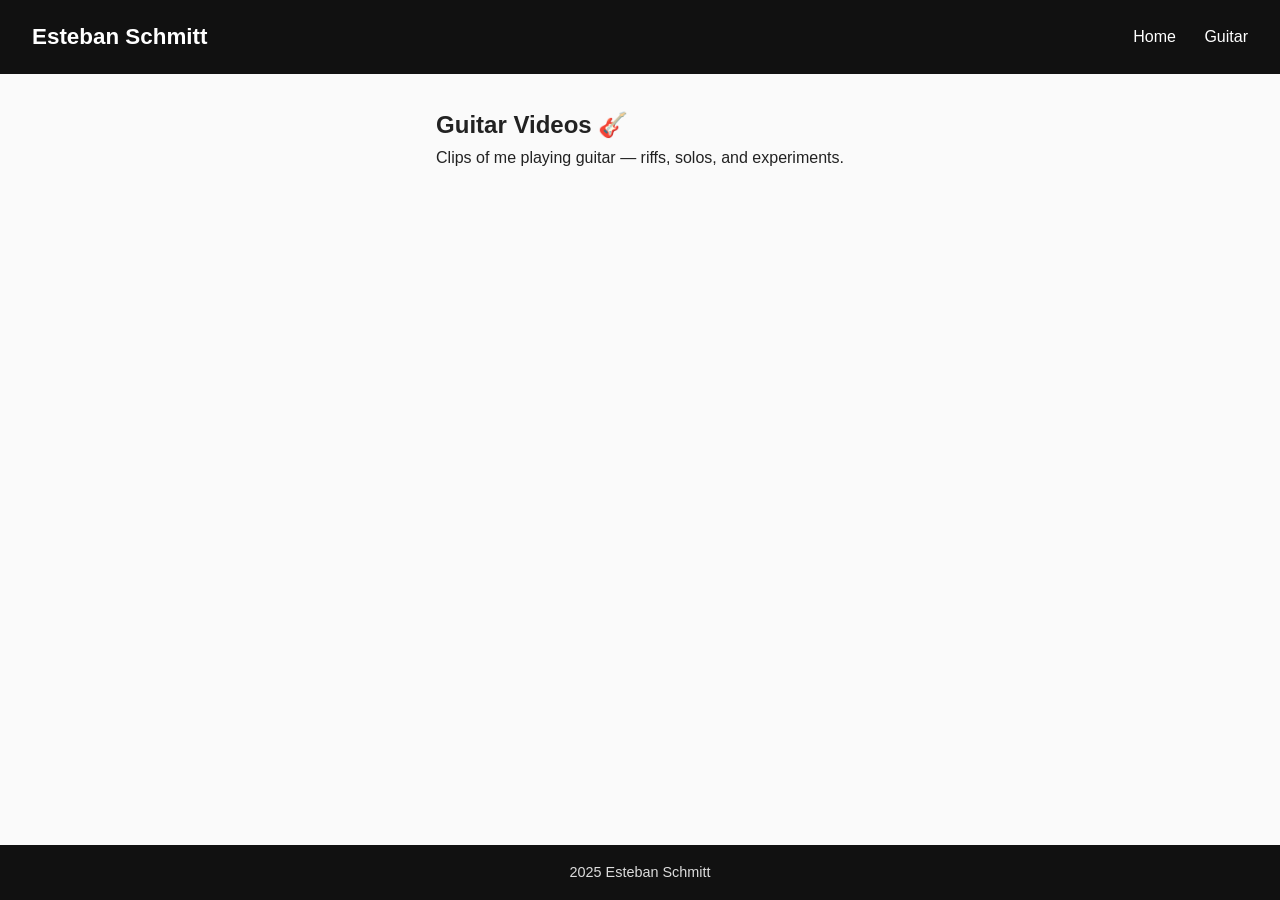
==== guitar.html @ 2b325dcb "Added Guitar Video page" ====
<!DOCTYPE html>
<html lang="en">
<head>
  <meta charset="UTF-8" />
  <meta name="viewport" content="width=device-width, initial-scale=1.0" />
  <title>Guitar Videos | Esteban Schmitt</title>
  <link rel="stylesheet" href="style.css" />
</head>
<body>

<header>
  <h1>Esteban Schmitt</h1>
  <nav>
    <a href="index.html">Home</a>
    <a href="guitar.html">Guitar</a>
  </nav>
</header>

<main>
  <section>
    <h2>Guitar Videos 🎸</h2>
    <p>Clips of me playing guitar — riffs, solos, and experiments.</p>
  </section>

  <section class="video-grid" id="videoGrid">
    <!-- Videos injected by JS -->
  </section>
</main>

<footer>
  <p>2025 Esteban Schmitt</p>
</footer>

<script src="videos.js"></script>
</body>
</html>
---- style.css ----
/* Basic reset */
* {
  margin: 0;
  padding: 0;
  box-sizing: border-box;
}

body {
  font-family: 'Segoe UI', Roboto, sans-serif;
  line-height: 1.6;
  background-color: #fafafa;
  color: #222;
  display: flex;
  flex-direction: column;
  min-height: 100vh;
}

header {
  background: #111;
  color: white;
  padding: 1.2rem 2rem;
  display: flex;
  justify-content: space-between;
  align-items: center;
}

header h1 {
  font-size: 1.4rem;
}

nav a {
  color: white;
  text-decoration: none;
  margin-left: 1.5rem;
  font-size: 1rem;
  transition: color 0.2s;
}

nav a:hover {
  color: #00b4d8;
}

main {
  flex: 1;
  max-width: 900px;
  margin: 2rem auto;
  padding: 0 1rem;
}

section {
  margin-bottom: 3rem;
}

#hero {
  text-align: center;
  margin-top: 2rem;
}

#hero h2 {
  font-size: 2rem;
  margin-bottom: 1rem;
}

#hero p {
  max-width: 600px;
  margin: 0 auto 1.5rem;
}

.button {
  background: #00b4d8;
  color: white;
  padding: 0.6rem 1.2rem;
  border-radius: 5px;
  text-decoration: none;
  transition: background 0.2s;
}

.button:hover {
  background: #0077b6;
}

.project-grid {
  display: grid;
  grid-template-columns: repeat(auto-fit, minmax(250px, 1fr));
  gap: 1rem;
}

.project {
  background: white;
  border-radius: 8px;
  padding: 1rem;
  box-shadow: 0 2px 6px rgba(0,0,0,0.1);
}

footer {
  text-align: center;
  padding: 1rem;
  background: #111;
  color: #ddd;
  font-size: 0.9rem;
}

.video-grid {
  display: grid;
  grid-template-columns: repeat(auto-fit, minmax(300px, 1fr));
  gap: 1.5rem;
  margin-top: 2rem;
}

.video-card {
  display: block;
  border-radius: 10px;
  overflow: hidden;
  box-shadow: 0 4px 10px rgba(0,0,0,0.15);
  transition: transform 0.2s, box-shadow 0.2s;
}

.video-card img {
  width: 100%;
  display: block;
}

.video-card:hover {
  transform: translateY(-4px);
  box-shadow: 0 8px 18px rgba(0,0,0,0.25);
}
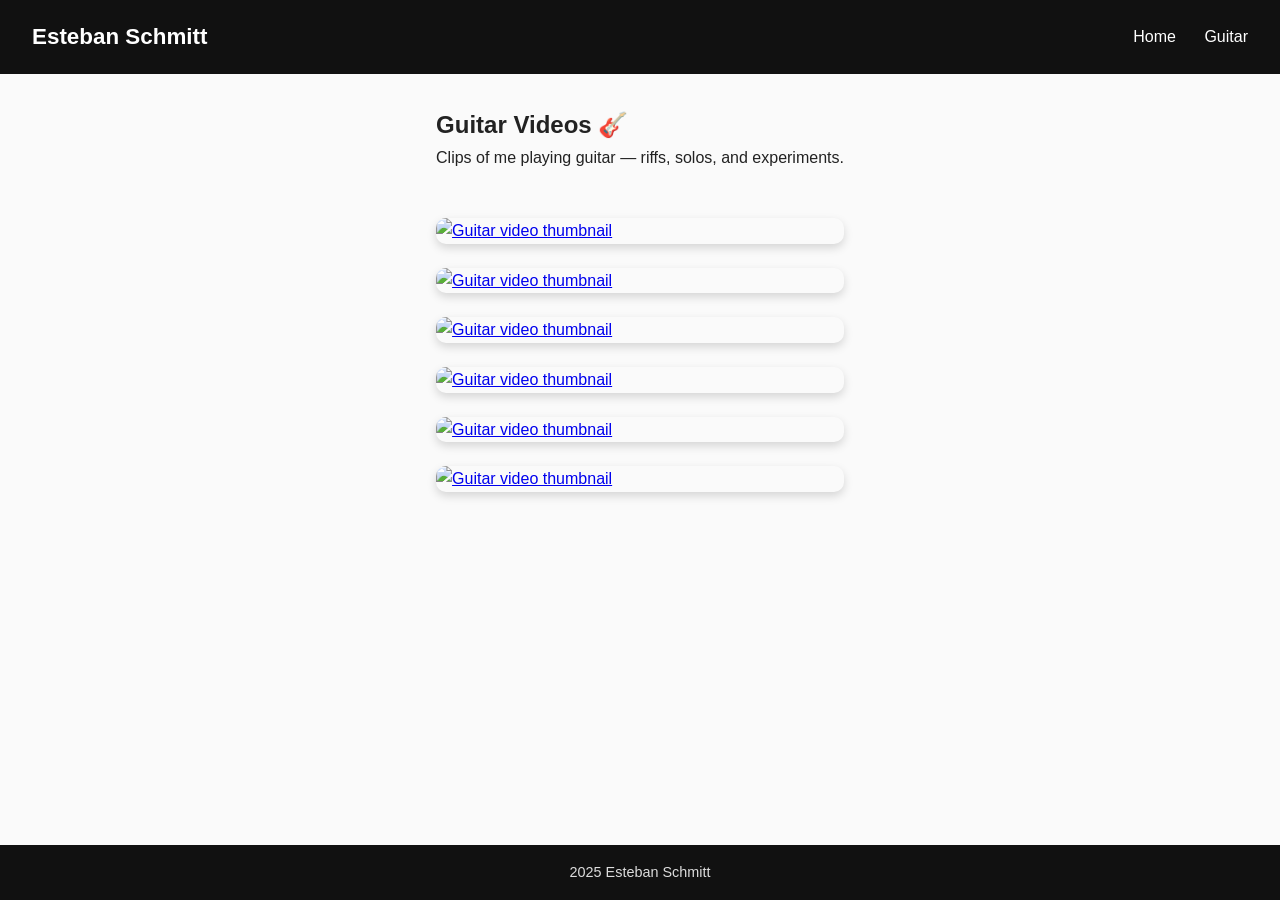
==== commit d31adaf9: "fixed bug where js wasn't loading" ====
--- a/guitar.html
+++ b/guitar.html
@@ -31,6 +31,6 @@
   <p>2025 Esteban Schmitt</p>
 </footer>
 
-<script src="videos.js"></script>
+<script src="video.js"></script>
 </body>
 </html>
